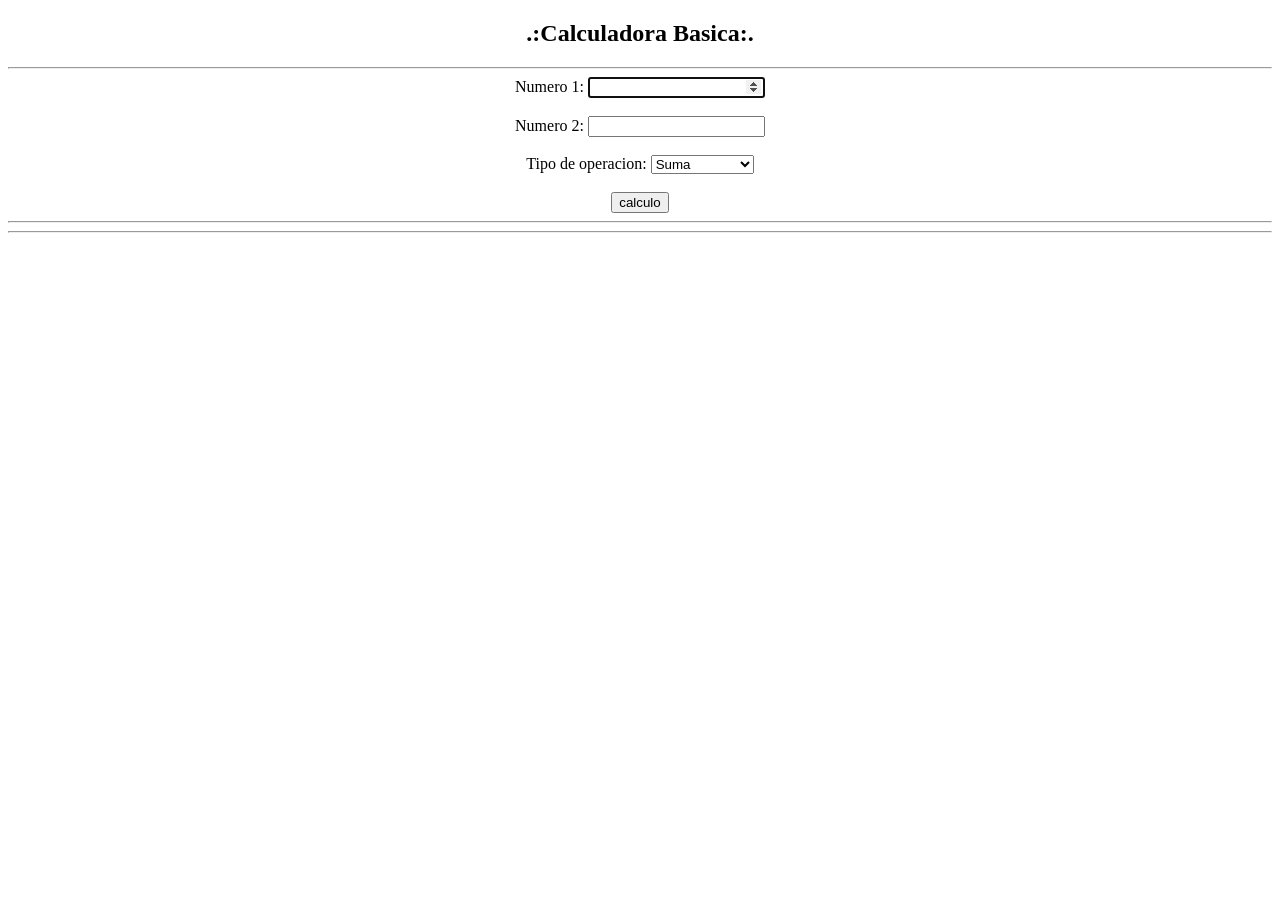
==== P2/PROYECTOS/calculosJS/index.html @ d87455c5 "1ER COMMIT REPASO_HTML_CSS_JS 1ER COMMIT REPASO_HTML_CSS_JS" ====
<!DOCTYPE html>
<html lang="en">
<head>
    <meta charset="UTF-8">
    <meta name="viewport" content="width=device-width, initial-scale=1.0">
    <title>calculadora</title>
    <script src="operaciones.js" type="text/JavaScript"></script>
    
</head>

<body>
    <div id="contenedor"><center>
        <h2>.:Calculadora Basica:.</h2>
        <hr>
        <form>
            <label for="n1">Numero 1:</label>
            <input type="number" id="n1" autofocus><br>
            <br>
            <label for="n2">Numero 2:</label>
            <input type="number" id="n2"><br>
            <br>
            <label for="tipo">Tipo de operacion:</label>
            <select id="tipoope">
                <option value="suma" selected>Suma</option>
                <option value="resta"> Resta</option>
                <option value="multiplicacion">Multiplicacion</option>
                <option value="division">Division</option>
            </select><br>
            <br>
            <input value="calculo" type="button" value="Calcular" onclick="operacion()">
        </form>
        <hr>
        <div id="resultado"></div>
    </div>
    <hr>
    <div id="resultado"></div>
    <script src="operaciones.js" type="text/JavaScript"></script>
    </center>
</body>
</html>
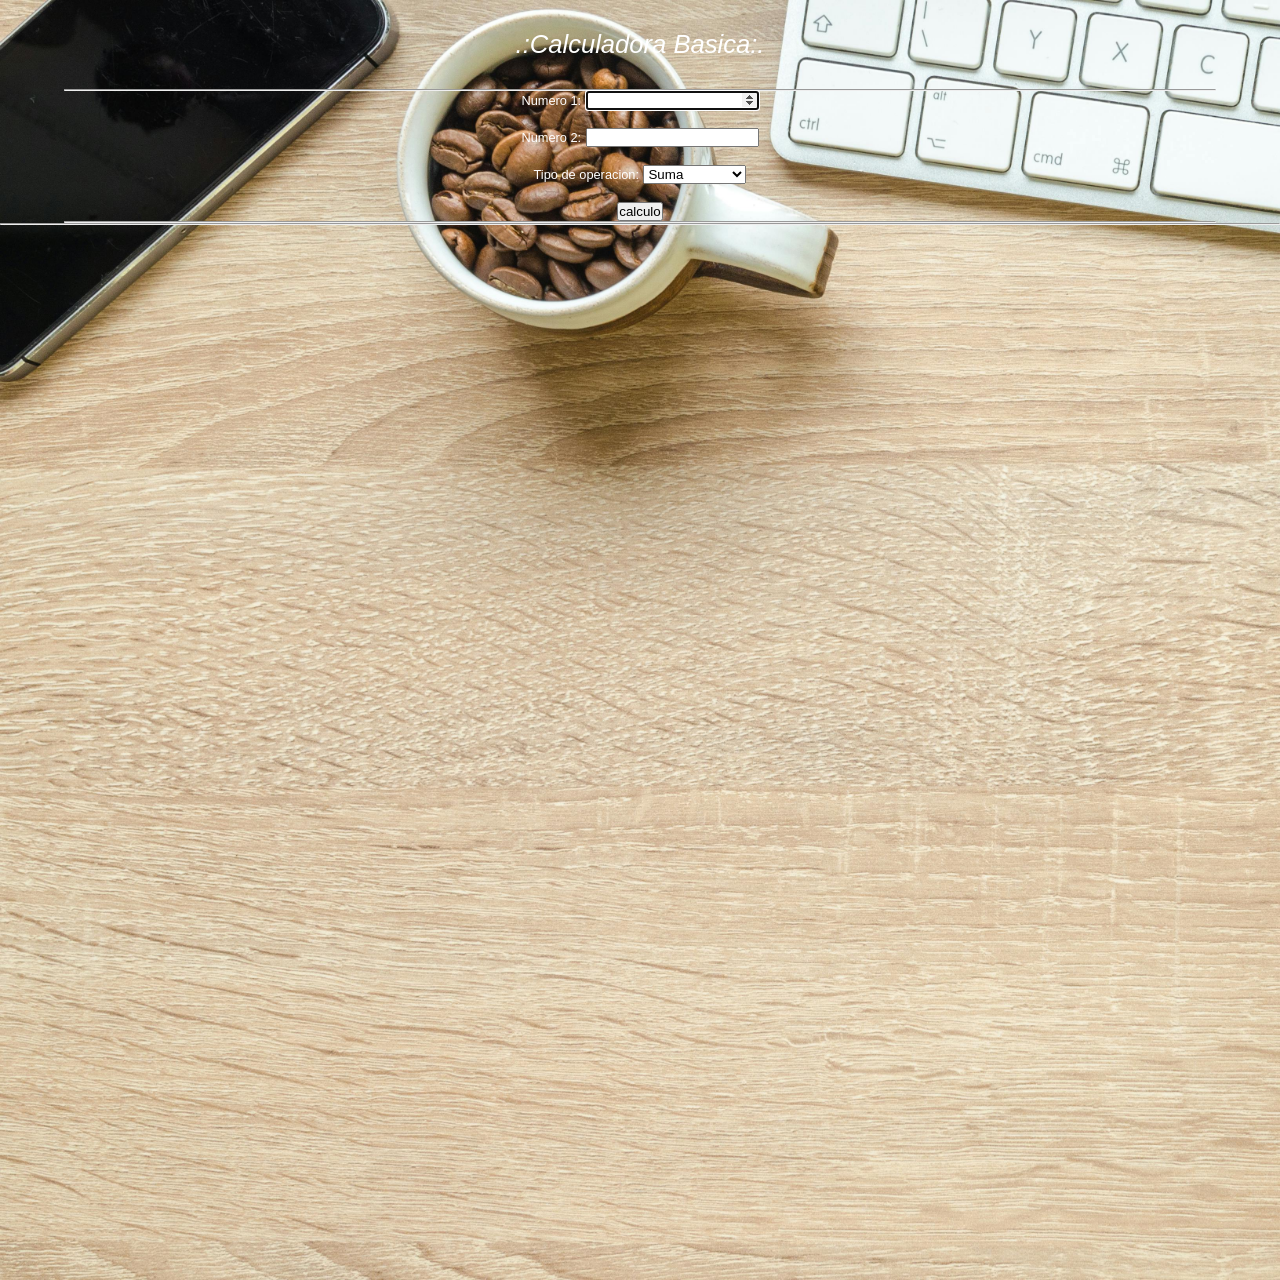
==== commit 9b9b8de0: "2DO COMMIT PROYECTOS 2DO COMMIT PROYECTOS" ====
--- a/P2/PROYECTOS/calculosJS/index.html
+++ b/P2/PROYECTOS/calculosJS/index.html
@@ -5,7 +5,7 @@
     <meta name="viewport" content="width=device-width, initial-scale=1.0">
     <title>calculadora</title>
     <script src="operaciones.js" type="text/JavaScript"></script>
-    
+    <link rel="stylesheet" href="estilos.css">
 </head>
 
 <body>
--- a/P2/PROYECTOS/calculosJS/estilos.css
+++ b/P2/PROYECTOS/calculosJS/estilos.css
@@ -0,0 +1,126 @@
+
+HEAD
+*{
+    margin: 0;
+    padding: 0;
+}
+
+body{
+    background-image: url(fondo1.jpg);
+    background-size: cover;
+    font-family: Arial, Helvetica, sans-serif;
+    height: 100vmax;
+
+    
+}
+
+#contenedor{
+    width: 90%;
+    margin: 0 auto;
+    max-width: 1920px;
+
+ }
+
+ h2{
+    padding-top: 30px;
+    padding-bottom: 30px;
+    color: white;
+    text-align: center;
+    font-size: 2vw;
+    font-weight: normal;
+    font-style: italic
+
+ }
+
+ form{
+    text-align: center;
+    color: white;
+
+ }
+
+ label{
+    font-size: 1vw;
+ }
+
+ .caja1{
+    font-size: 1.5vw;
+    font-weight: bold;
+    width: auto;
+    color: black;
+
+ }
+
+*{
+    margin: 0;
+    padding: 0;
+}
+
+body{
+    background-image: url(fondo1.jpg);
+    background-size: cover;
+    font-family: Arial, Helvetica, sans-serif;
+    /*height: 100vmax;*/
+
+    
+}
+
+#contenedor{
+    width: 90%;
+    margin: 0 auto;
+    max-width: 1920px;
+
+ }
+
+ h2{
+    padding-top: 30px;
+    padding-bottom: 30px;
+    color: white;
+    text-align: center;
+    font-size: 2vw;
+    font-weight: normal;
+    font-style: italic
+
+ }
+
+ form{
+    text-align: center;
+    color: white;
+
+ }
+
+ label{
+    font-size: 1vw;
+ }
+
+ .caja1{
+    font-size: 1.5vw;
+    font-weight: bold;
+    width: auto;
+    color: black;
+
+ }
+
+ hr{
+   color: white;
+ }
+
+ #btn{
+   margin-top: 2vw;
+   padding: 2vw;
+   border-radius: 10px;
+   background-color: #0fc0f6f0;
+   font-size: 2vw;
+   color: white;
+   font-weight: bold;
+ }
+
+ #btn:hover{
+  background-color: #060606f0;
+
+  }
+
+  #btn:active{
+   background-color: #5db675;
+   color: black;
+  }
+  
